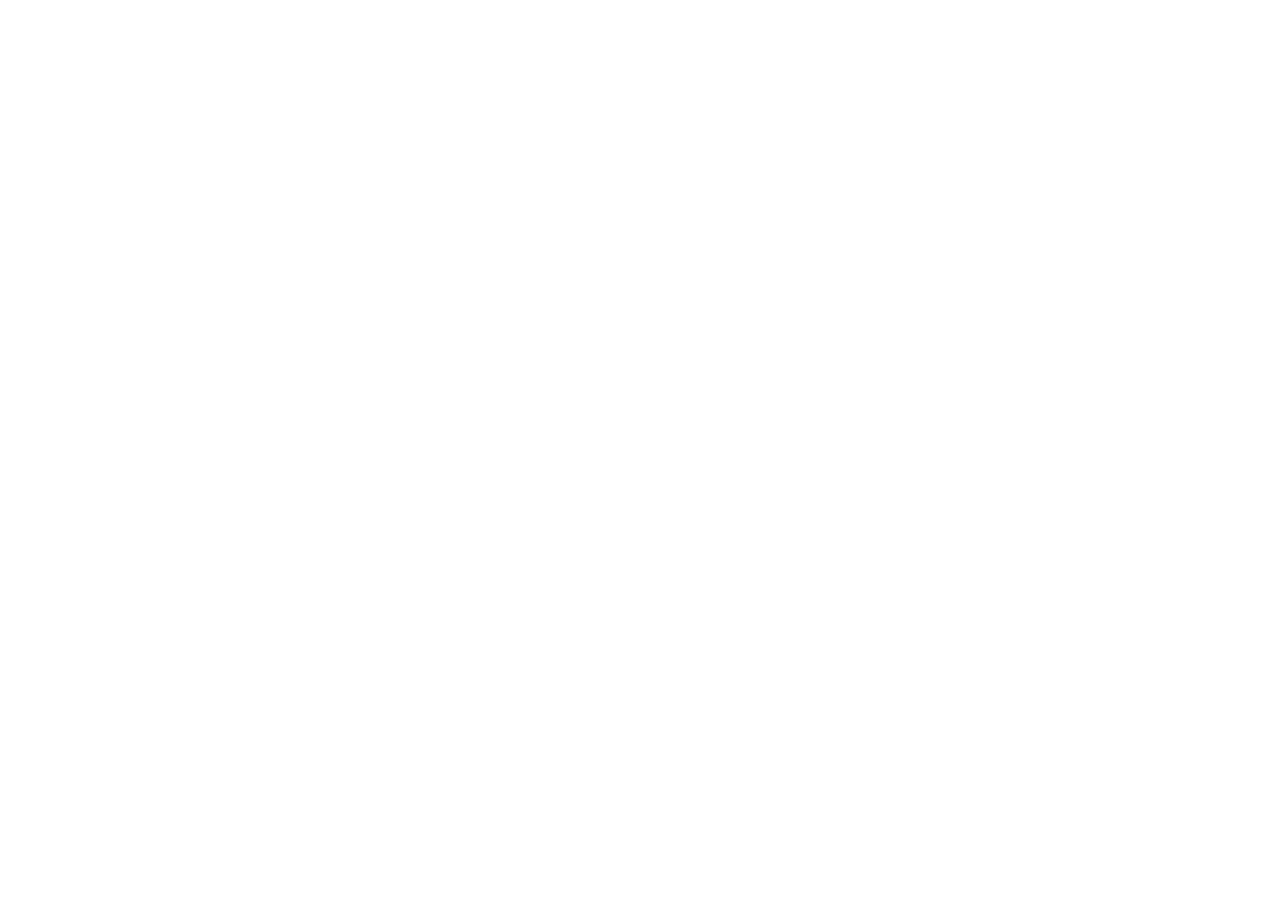
==== about/aboutme.html @ d4e2623f "added aboutme" ====
<!DOCTYPE html>
<html lang="en">
<head>
    <meta charset="UTF-8">
    <meta name="viewport" content="width=device-width, initial-scale=1.0">
    <title>Document</title>
</head>
<body>
    
</body>
</html>
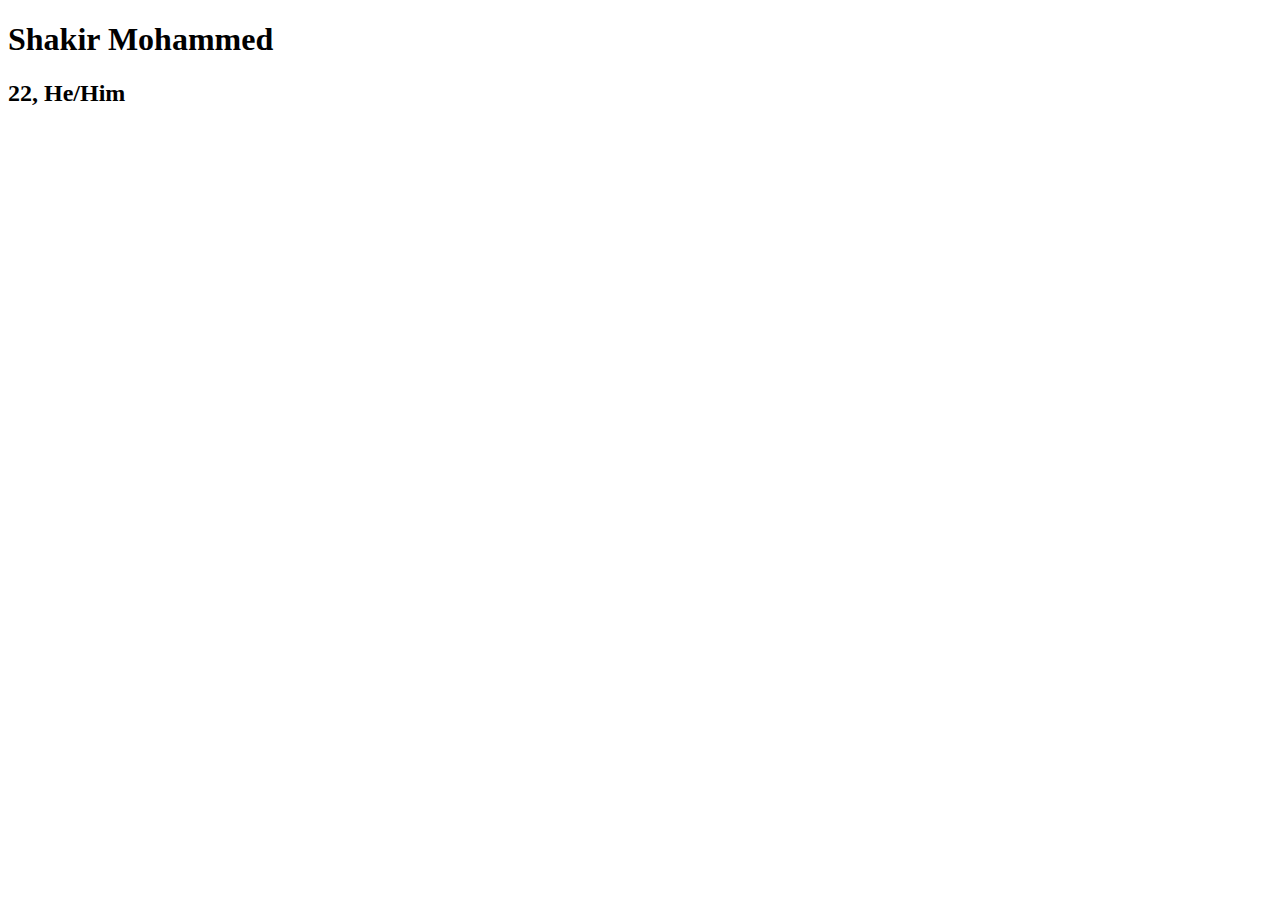
==== commit b6d34d01: "Updated "about me"" ====
--- a/about/aboutme.html
+++ b/about/aboutme.html
@@ -6,6 +6,13 @@
     <title>Document</title>
 </head>
 <body>
-    
+    <div id="name">
+        <h1>Shakir Mohammed</h1>
+    </div>
+    <div id="sub_name">
+        <h2>
+            22, He/Him
+        </h2>
+    </div>
 </body>
 </html>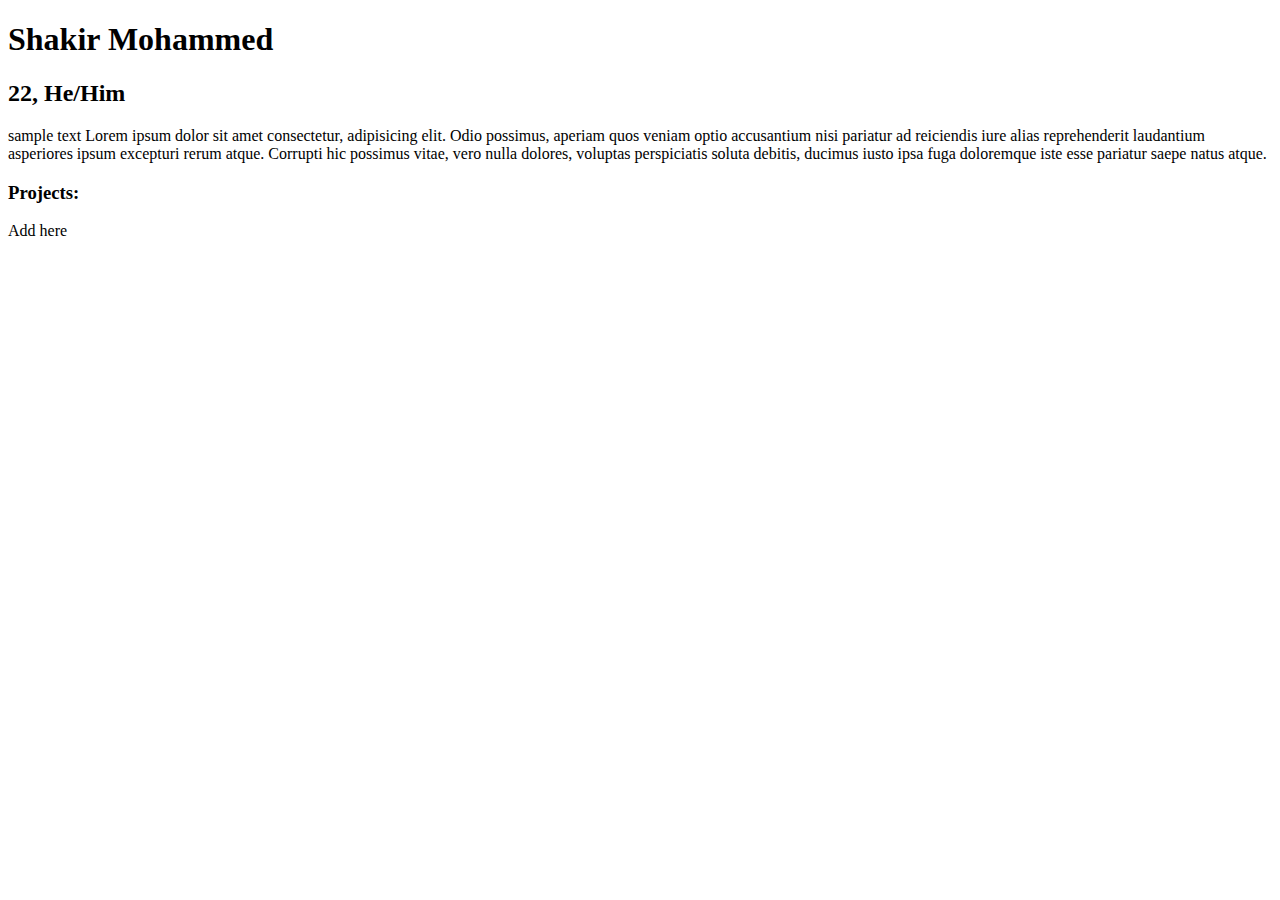
==== commit 6ebecd1b: "Updated "about me" Section" ====
--- a/about/aboutme.html
+++ b/about/aboutme.html
@@ -11,8 +11,18 @@
     </div>
     <div id="sub_name">
         <h2>
-            22, He/Him
+            22, He/Him 
         </h2>
     </div>
+    <div>
+        <p>sample text Lorem ipsum dolor sit amet consectetur, adipisicing elit. Odio possimus, aperiam quos veniam optio accusantium nisi pariatur ad reiciendis iure alias reprehenderit laudantium asperiores ipsum excepturi rerum atque. Corrupti hic possimus vitae, vero nulla dolores, voluptas perspiciatis soluta debitis, ducimus iusto ipsa fuga doloremque iste esse pariatur saepe natus atque.</p>
+    </div>
+    <div class="headings">
+        <h3>Projects:</h3>
+    </div>
+    <div>
+        <p>Add here</p>
+    </div>
+    
 </body>
 </html>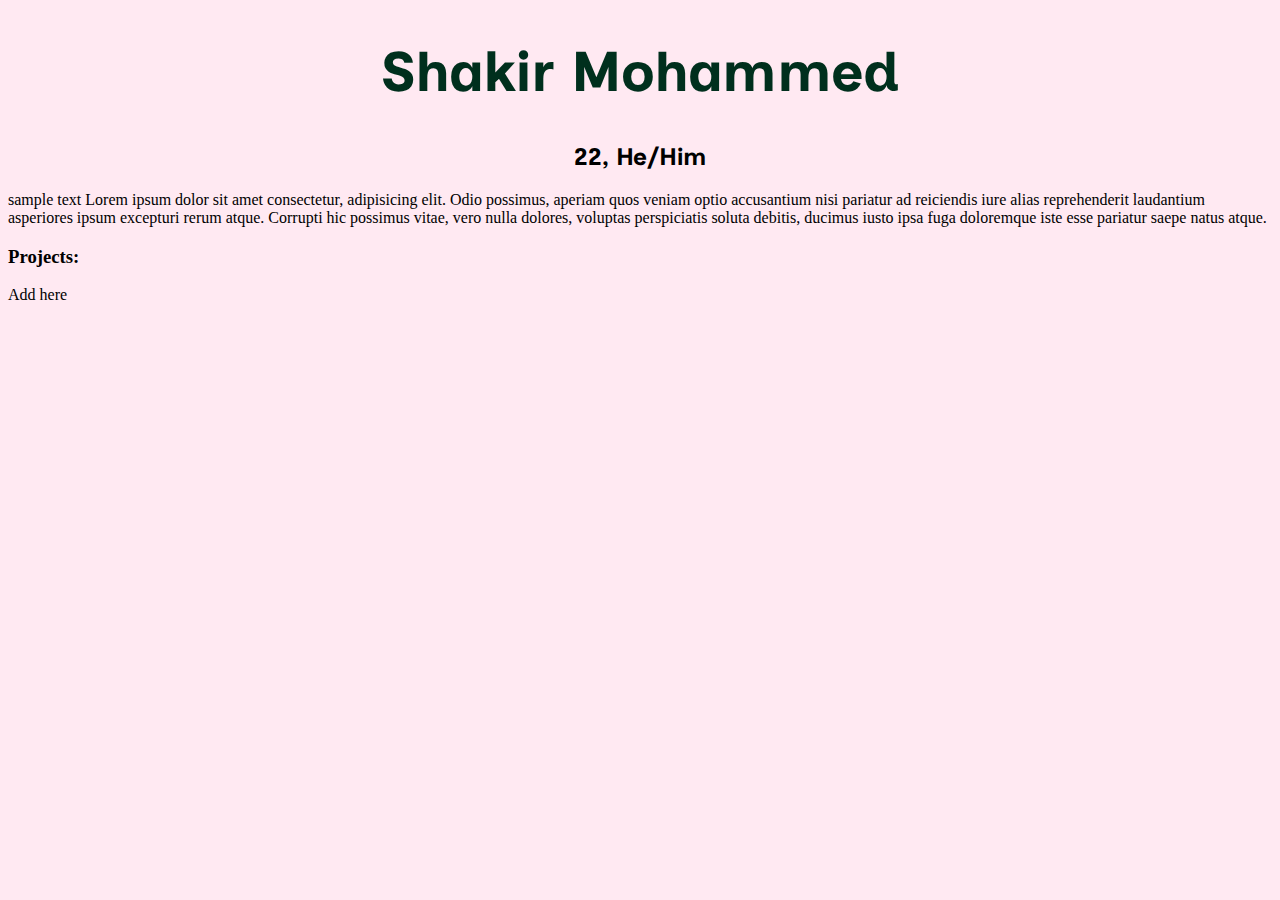
==== commit 27359e20: "Updated aboutme.css and aboutme.html" ====
--- a/about/aboutme.html
+++ b/about/aboutme.html
@@ -3,11 +3,15 @@
 <head>
     <meta charset="UTF-8">
     <meta name="viewport" content="width=device-width, initial-scale=1.0">
+    <link rel="preconnect" href="https://fonts.googleapis.com">
+    <link rel="preconnect" href="https://fonts.gstatic.com" crossorigin>
+    <link href="https://fonts.googleapis.com/css2?family=Inclusive+Sans:ital@0;1&display=swap" rel="stylesheet">
+    <link rel="stylesheet" href="aboutme.css">
     <title>Document</title>
 </head>
 <body>
     <div id="name">
-        <h1>Shakir Mohammed</h1>
+        <h1>Shakir Mohammed </h1>
     </div>
     <div id="sub_name">
         <h2>
@@ -15,7 +19,7 @@
         </h2>
     </div>
     <div>
-        <p>sample text Lorem ipsum dolor sit amet consectetur, adipisicing elit. Odio possimus, aperiam quos veniam optio accusantium nisi pariatur ad reiciendis iure alias reprehenderit laudantium asperiores ipsum excepturi rerum atque. Corrupti hic possimus vitae, vero nulla dolores, voluptas perspiciatis soluta debitis, ducimus iusto ipsa fuga doloremque iste esse pariatur saepe natus atque.</p>
+        <p>sample text Lorem ipsum  dolor sit amet consectetur, adipisicing elit. Odio possimus, aperiam quos veniam optio accusantium nisi pariatur ad reiciendis iure alias reprehenderit laudantium asperiores ipsum excepturi rerum atque. Corrupti hic possimus vitae, vero nulla dolores, voluptas perspiciatis soluta debitis, ducimus iusto ipsa fuga doloremque iste esse pariatur saepe natus atque.</p>
     </div>
     <div class="headings">
         <h3>Projects:</h3>
--- a/about/aboutme.css
+++ b/about/aboutme.css
@@ -0,0 +1,21 @@
+body {
+    background-color: #ffe9f2;
+}
+
+
+#name h1 {
+    text-align: center;
+    color: rgb(0, 47, 29);
+    font-family:'Inclusive Sans';
+    font-size: 56px;
+}
+
+#sub_name h2 {
+    text-align: center;
+    font-family: "Inclusive Sans";
+}
+
+@font-face {
+    font-family: "Inclusive Sans";
+    src: url(../Inclusive_Sans/InclusiveSans-Regular.ttf);
+}
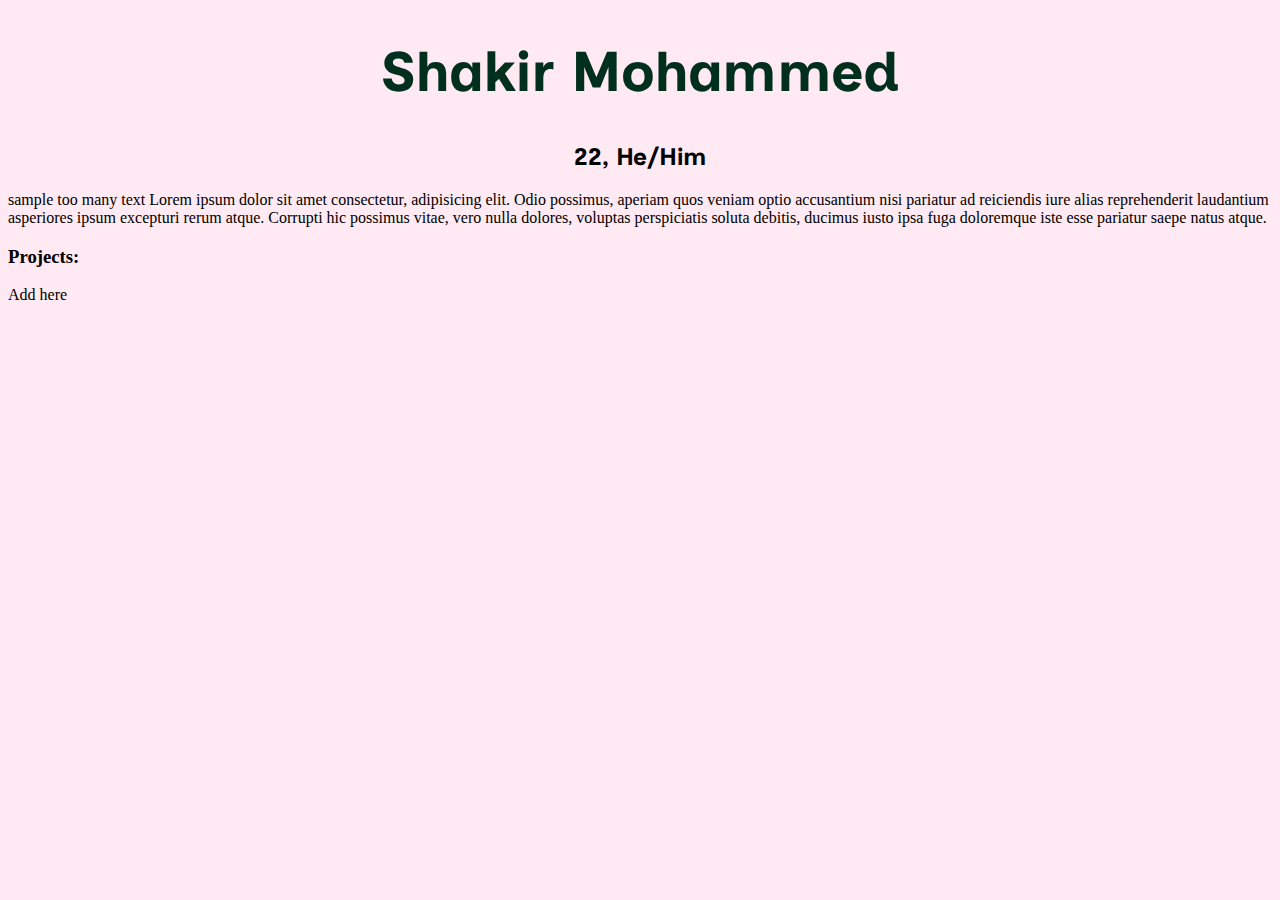
==== commit dcb7becd: "Test update" ====
--- a/about/aboutme.html
+++ b/about/aboutme.html
@@ -19,7 +19,7 @@
         </h2>
     </div>
     <div>
-        <p>sample text Lorem ipsum  dolor sit amet consectetur, adipisicing elit. Odio possimus, aperiam quos veniam optio accusantium nisi pariatur ad reiciendis iure alias reprehenderit laudantium asperiores ipsum excepturi rerum atque. Corrupti hic possimus vitae, vero nulla dolores, voluptas perspiciatis soluta debitis, ducimus iusto ipsa fuga doloremque iste esse pariatur saepe natus atque.</p>
+        <p>sample too many text Lorem ipsum  dolor sit amet consectetur, adipisicing elit. Odio possimus, aperiam quos veniam optio accusantium nisi pariatur ad reiciendis iure alias reprehenderit laudantium asperiores ipsum excepturi rerum atque. Corrupti hic possimus vitae, vero nulla dolores, voluptas perspiciatis soluta debitis, ducimus iusto ipsa fuga doloremque iste esse pariatur saepe natus atque.</p>
     </div>
     <div class="headings">
         <h3>Projects:</h3>
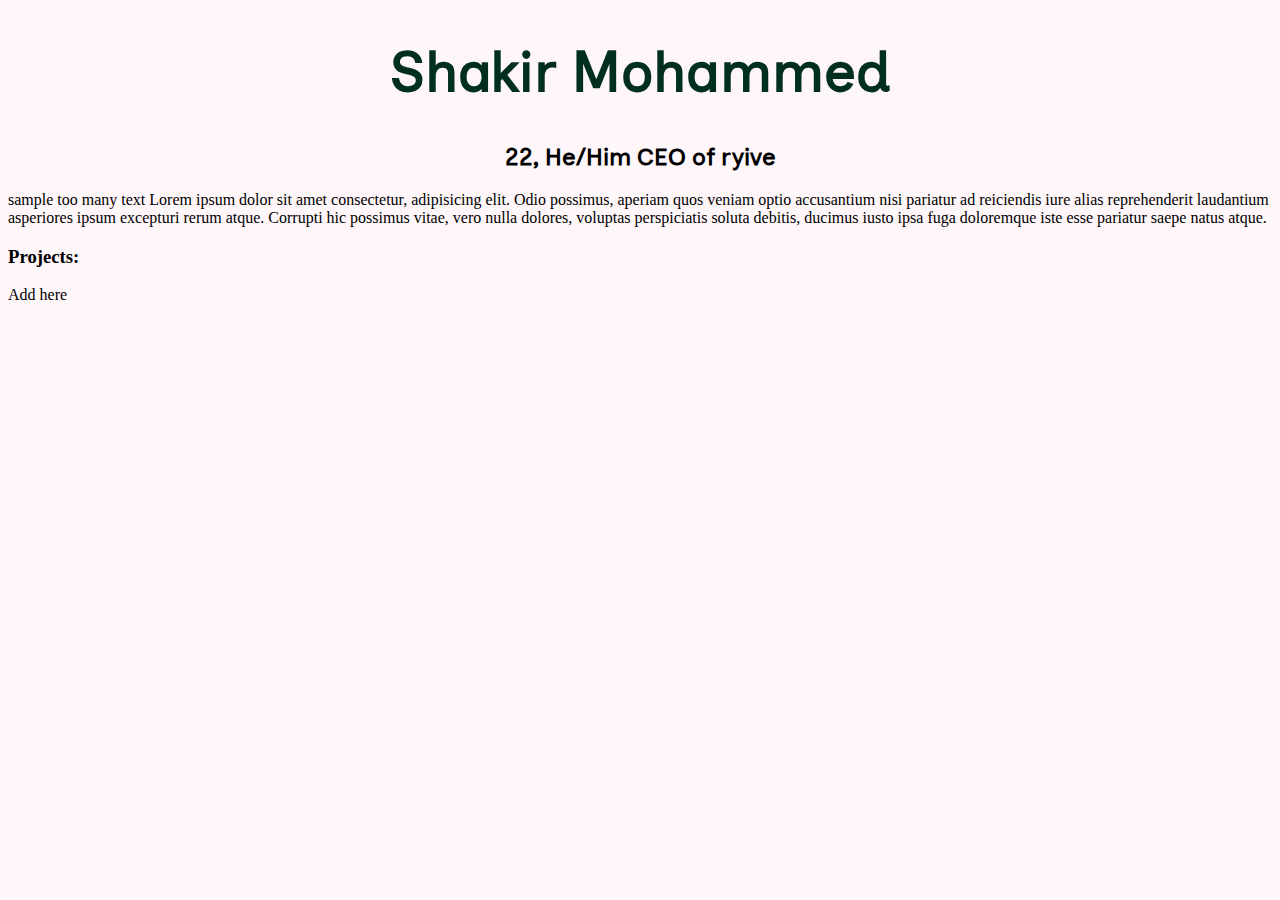
==== commit cd5bca7c: "Added style.css, Removed zip file,Added a navigation bar to my site" ====
--- a/about/aboutme.html
+++ b/about/aboutme.html
@@ -3,9 +3,6 @@
 <head>
     <meta charset="UTF-8">
     <meta name="viewport" content="width=device-width, initial-scale=1.0">
-    <link rel="preconnect" href="https://fonts.googleapis.com">
-    <link rel="preconnect" href="https://fonts.gstatic.com" crossorigin>
-    <link href="https://fonts.googleapis.com/css2?family=Inclusive+Sans:ital@0;1&display=swap" rel="stylesheet">
     <link rel="stylesheet" href="aboutme.css">
     <title>Document</title>
 </head>
@@ -16,6 +13,7 @@
     <div id="sub_name">
         <h2>
             22, He/Him 
+            CEO of ryive
         </h2>
     </div>
     <div>
--- a/about/aboutme.css
+++ b/about/aboutme.css
@@ -1,5 +1,5 @@
 body {
-    background-color: #ffe9f2;
+    background-color: #fff6fa;
 }
 
 
